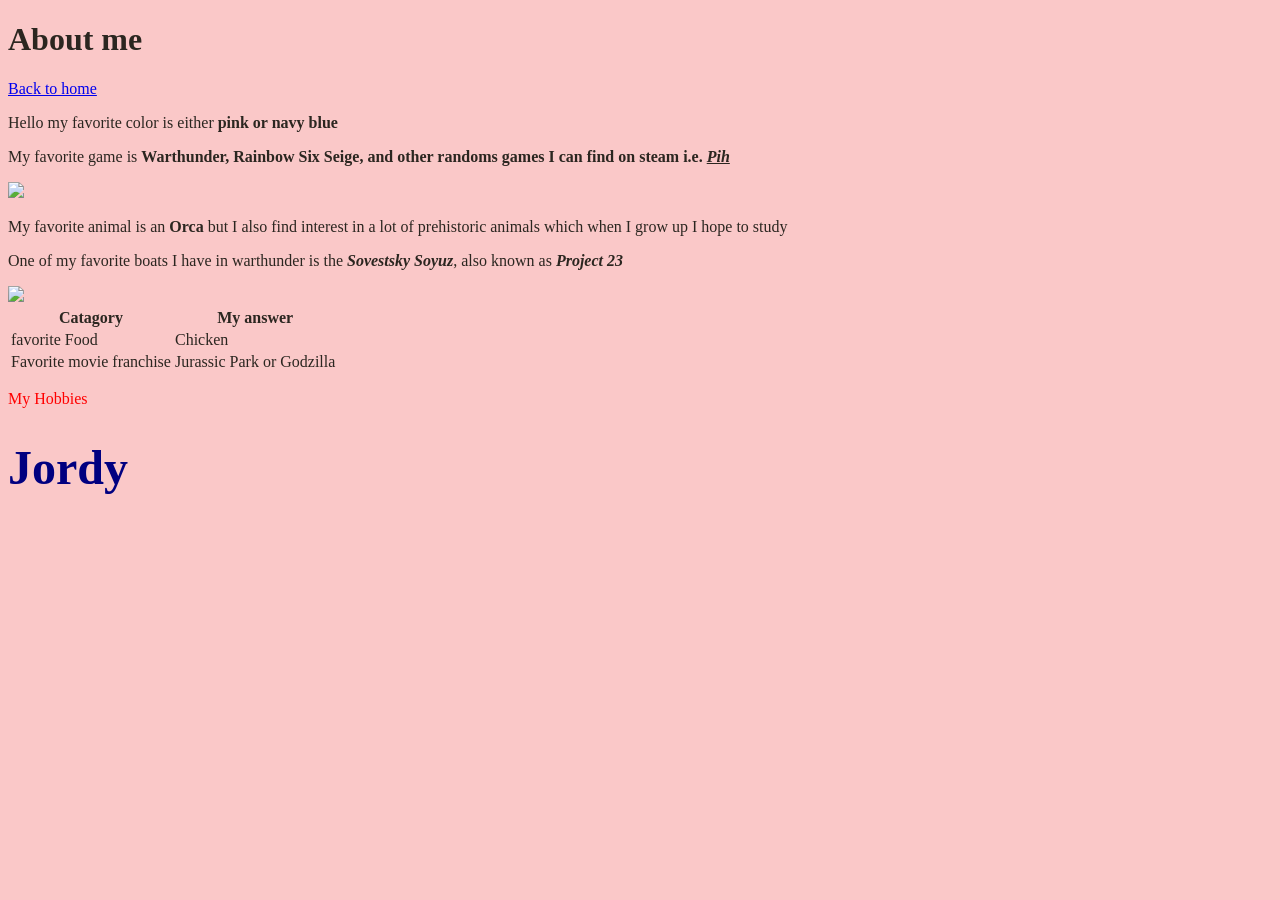
==== example copy.html @ c77ca026 "I commit then push" ====
<!DOCTYPE html>
<html>
<head>
  <title>About me</title>
  <link rel="stylesheet" href="style.css">
</head>
<body>
  <h1>About me</menu></h1>
  <p><a href="index.html">Back to home</a></p>
  <p>Hello my favorite color is either <b>pink or navy blue</b></p>
  <p>My favorite game is <b>Warthunder, Rainbow Six Seige, and other randoms games I can find on steam i.e. <u><i>Pih</i></u></p></b>
  <img src="https://th.bing.com/th/id/OIP.9u1zfCWm8gud0klAllu28QHaEK?w=300&h=180&c=7&r=0&o=7&dpr=1.3&pid=1.7&rm=3"
  <p></p>
  <p>My favorite animal is an <b>Orca</b> but I also find interest in a lot of prehistoric animals which when I grow up I hope to study</p>
  <p>One of my favorite boats I have in warthunder is the <I><b>Sovestsky Soyuz</b></I>, also known as <b><I>Project 23</I></b></p>
  <img src="https://encrypted-tbn0.gstatic.com/images?q=tbn:ANd9GcTyaOtO97f5KLaafjJBLGK5pZIm-rTlYD81UVQt-y34zA&s=10">
  <table><tr><th>Catagory</th>
  <th>My answer</th></tr>
<tr><td>favorite Food</td><td>Chicken</td></tr>
<tr><td>Favorite movie franchise</td><td>Jurassic Park or Godzilla</td></tr></table>
<p class="subtitle">My Hobbies</p>
<h1 id="page-title">Jordy</h1>

</body>
</html>
---- style.css ----
body {
  color: #2B2620;
  background-color: #FAC8C8;
  font-family: Georgia, serif;
  .subtitle { color: red; }
  #page-title { font-size: 48px; color: navy; }
}
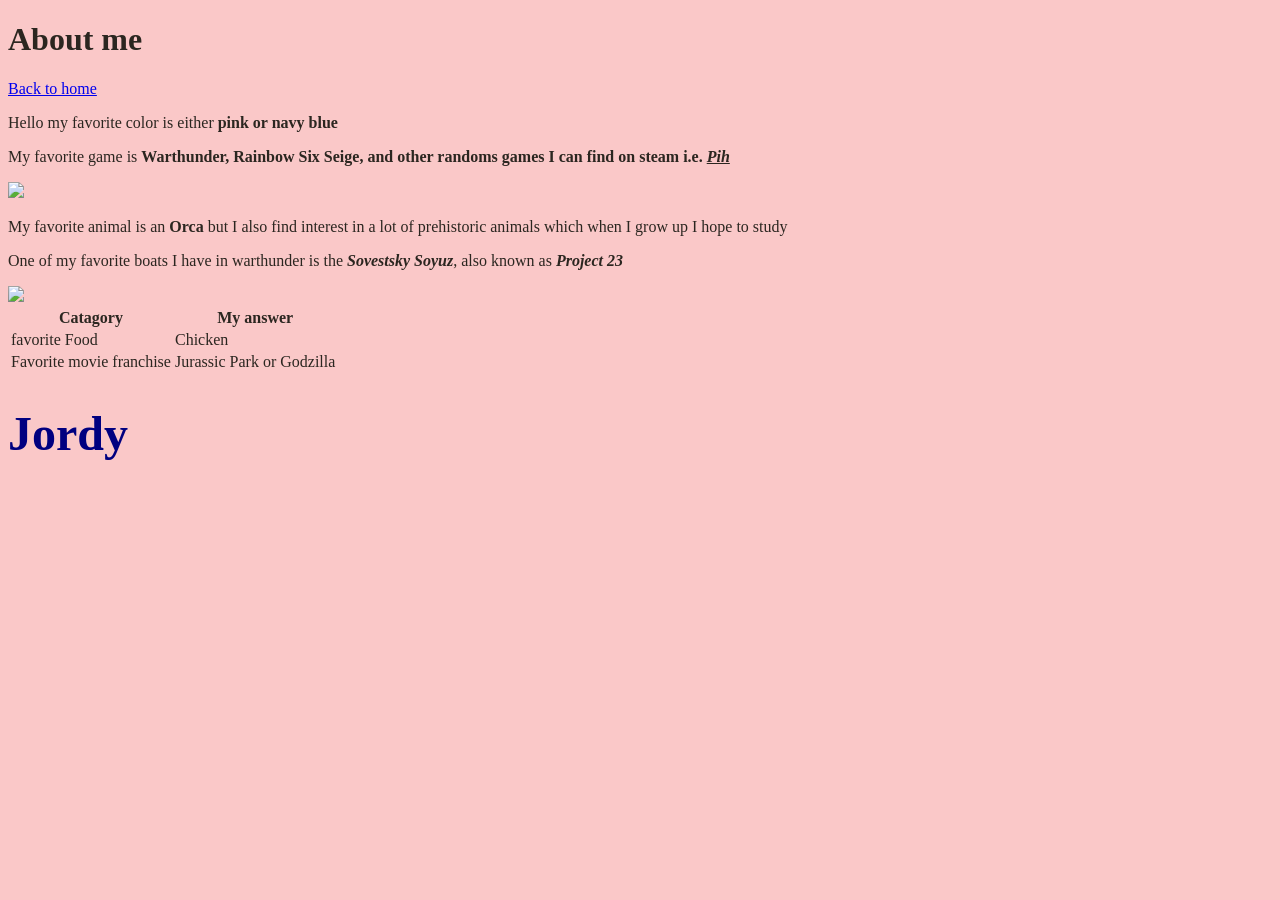
==== commit f2b6cf2c: "I changed it" ====
--- a/example copy.html
+++ b/example copy.html
@@ -18,7 +18,6 @@
   <th>My answer</th></tr>
 <tr><td>favorite Food</td><td>Chicken</td></tr>
 <tr><td>Favorite movie franchise</td><td>Jurassic Park or Godzilla</td></tr></table>
-<p class="subtitle">My Hobbies</p>
 <h1 id="page-title">Jordy</h1>
 
 </body>
--- a/style.css
+++ b/style.css
@@ -3,5 +3,16 @@
   background-color: #FAC8C8;
   font-family: Georgia, serif;
   .subtitle { color: red; }
+.subtitle {
+  border: 2px solid black;
+  padding: 20px;
+  margin: 40px;
+}
   #page-title { font-size: 48px; color: navy; }
+  #about-box {
+  width: 600px;
+margin: 0 auto;
+text-align: center;
 }
+
+}
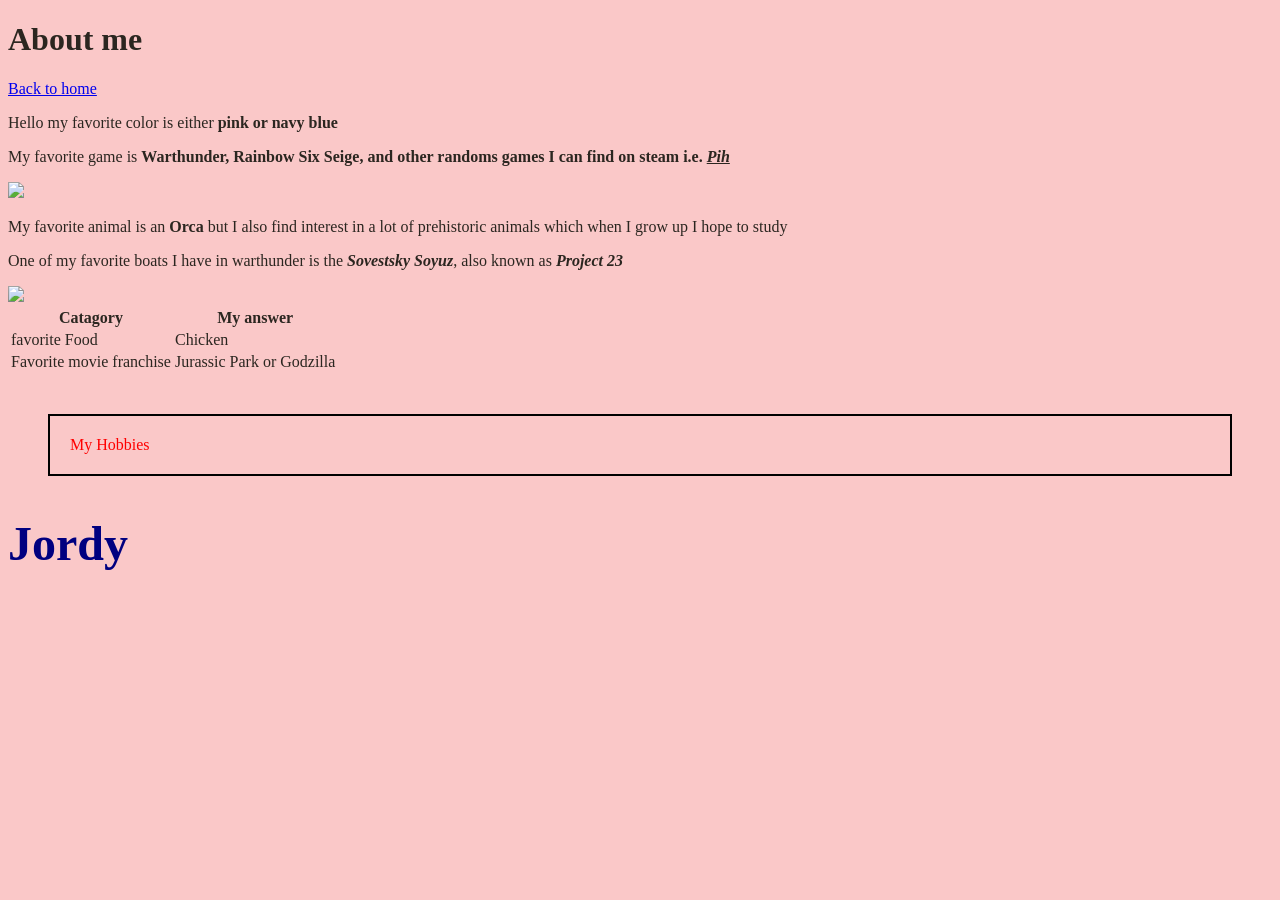
==== commit 6aec0a79: "I revert" ====
--- a/example copy.html
+++ b/example copy.html
@@ -18,7 +18,8 @@
   <th>My answer</th></tr>
 <tr><td>favorite Food</td><td>Chicken</td></tr>
 <tr><td>Favorite movie franchise</td><td>Jurassic Park or Godzilla</td></tr></table>
-<h1 id="page-title">Jordy</h1>
+<p class="subtitle">My Hobbies</p>
+  <h1 id="page-title">Jordy</h1>
 
 </body>
 </html>
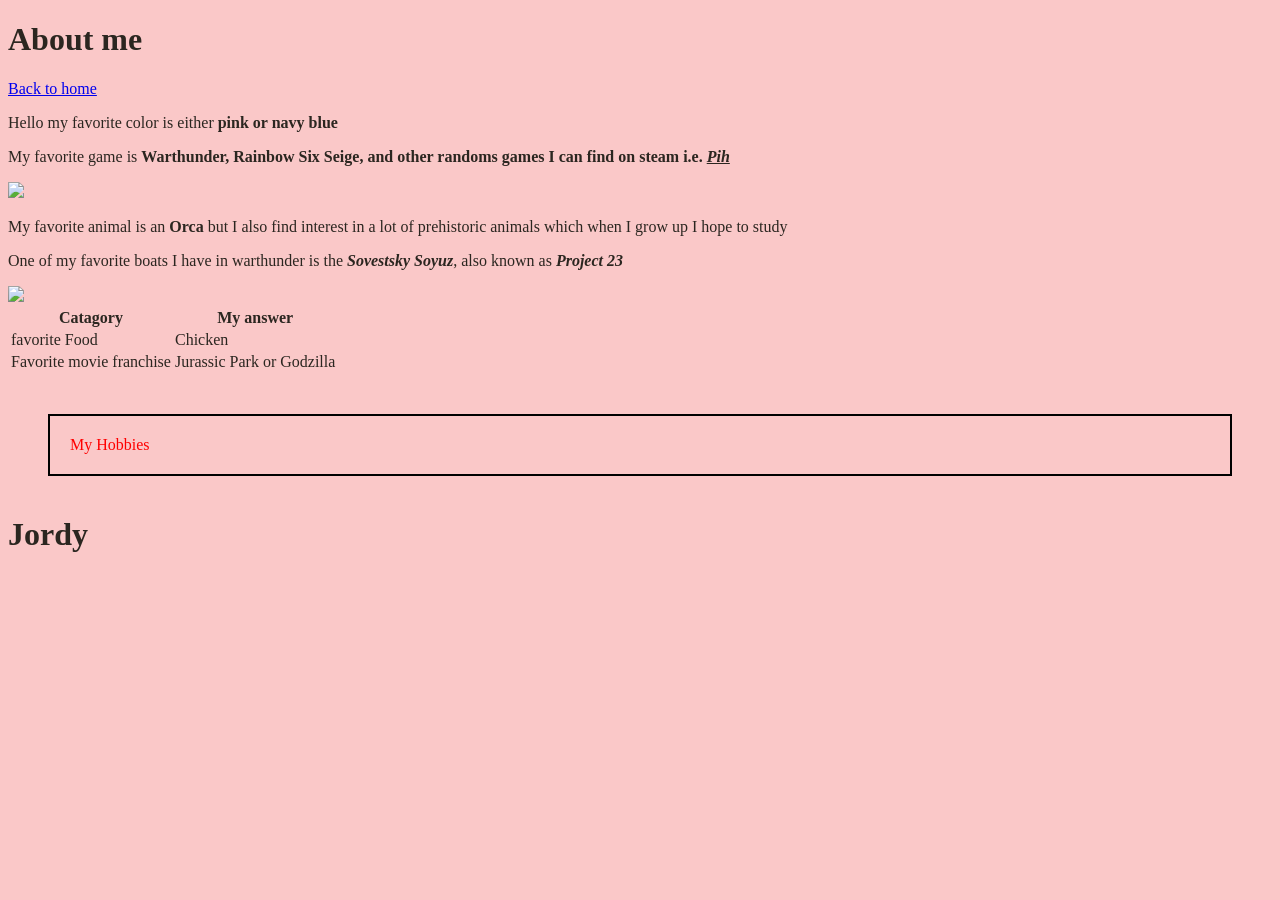
==== commit f66a9d42: "I fixed some stuff" ====
--- a/example copy.html
+++ b/example copy.html
@@ -18,8 +18,8 @@
   <th>My answer</th></tr>
 <tr><td>favorite Food</td><td>Chicken</td></tr>
 <tr><td>Favorite movie franchise</td><td>Jurassic Park or Godzilla</td></tr></table>
-<p class="subtitle">My Hobbies</p>
-  <h1 id="page-title">Jordy</h1>
+<p class="box">My Hobbies</p>
+  <h1 id="Name">Jordy</h1>
 
 </body>
 </html>
--- a/style.css
+++ b/style.css
@@ -1,18 +1,24 @@
 body {
   color: #2B2620;
   background-color: #FAC8C8;
-  font-family: Georgia, serif;
-  .subtitle { color: red; }
-.subtitle {
+  font-family: Georgia, serif;}
+  .box { color: red; }
+.box {
   border: 2px solid black;
   padding: 20px;
   margin: 40px;
 }
-  #page-title { font-size: 48px; color: navy; }
+  #name { font-size: 48px; color: navy; }
   #about-box {
   width: 600px;
 margin: 0 auto;
 text-align: center;
+  }
+  #profile-image {
+  padding: 15px;
 }
-
+#my-table {
+  padding: 10px;
+  border: 2px solid #8A6D3B;
+  margin-bottom: 40px;
 }
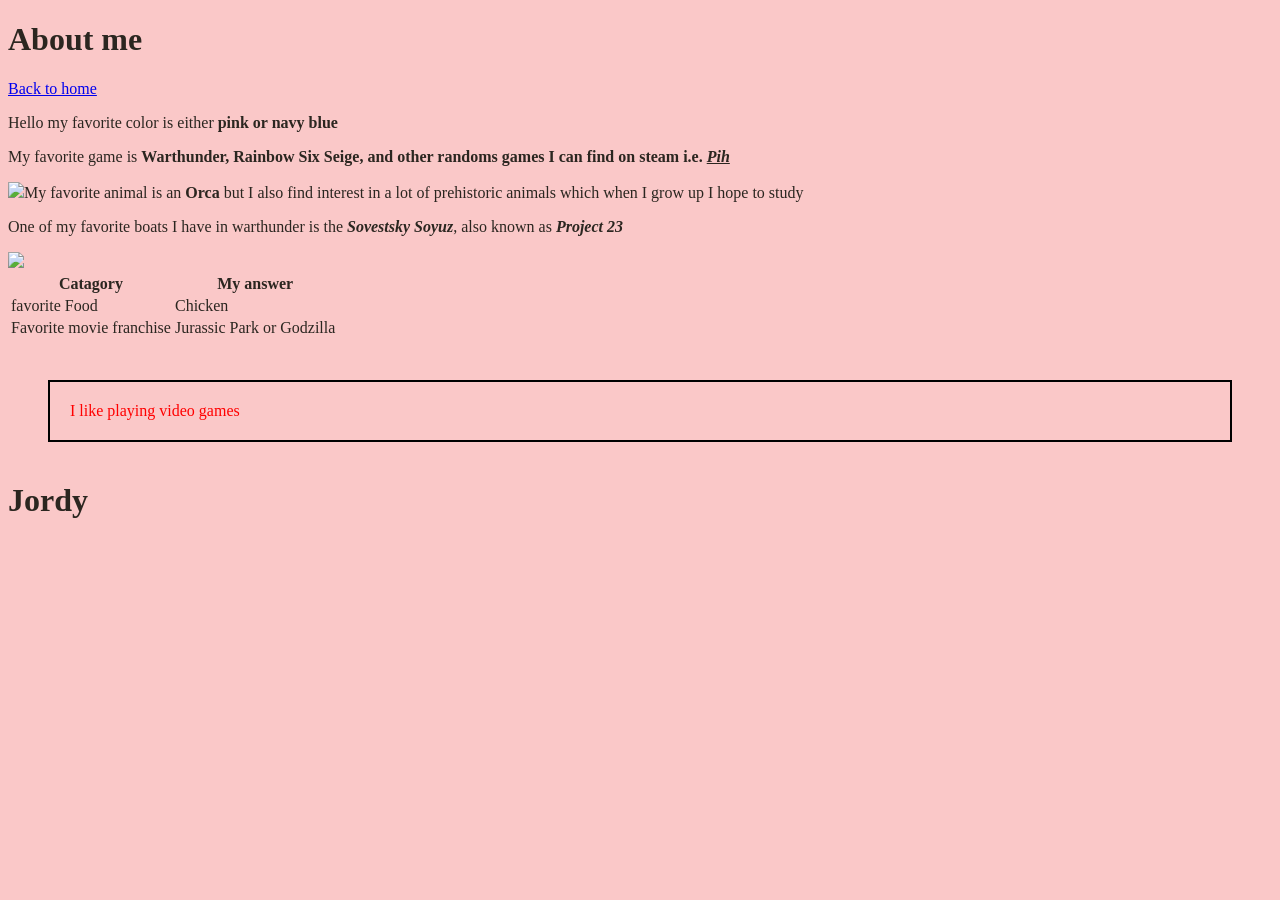
==== commit 43dac334: "i did stuff" ====
--- a/example copy.html
+++ b/example copy.html
@@ -10,7 +10,6 @@
   <p>Hello my favorite color is either <b>pink or navy blue</b></p>
   <p>My favorite game is <b>Warthunder, Rainbow Six Seige, and other randoms games I can find on steam i.e. <u><i>Pih</i></u></p></b>
   <img src="https://th.bing.com/th/id/OIP.9u1zfCWm8gud0klAllu28QHaEK?w=300&h=180&c=7&r=0&o=7&dpr=1.3&pid=1.7&rm=3"
-  <p></p>
   <p>My favorite animal is an <b>Orca</b> but I also find interest in a lot of prehistoric animals which when I grow up I hope to study</p>
   <p>One of my favorite boats I have in warthunder is the <I><b>Sovestsky Soyuz</b></I>, also known as <b><I>Project 23</I></b></p>
   <img src="https://encrypted-tbn0.gstatic.com/images?q=tbn:ANd9GcTyaOtO97f5KLaafjJBLGK5pZIm-rTlYD81UVQt-y34zA&s=10">
@@ -18,7 +17,7 @@
   <th>My answer</th></tr>
 <tr><td>favorite Food</td><td>Chicken</td></tr>
 <tr><td>Favorite movie franchise</td><td>Jurassic Park or Godzilla</td></tr></table>
-<p class="box">My Hobbies</p>
+<p class="box">I like playing video games</p>
   <h1 id="Name">Jordy</h1>
 
 </body>
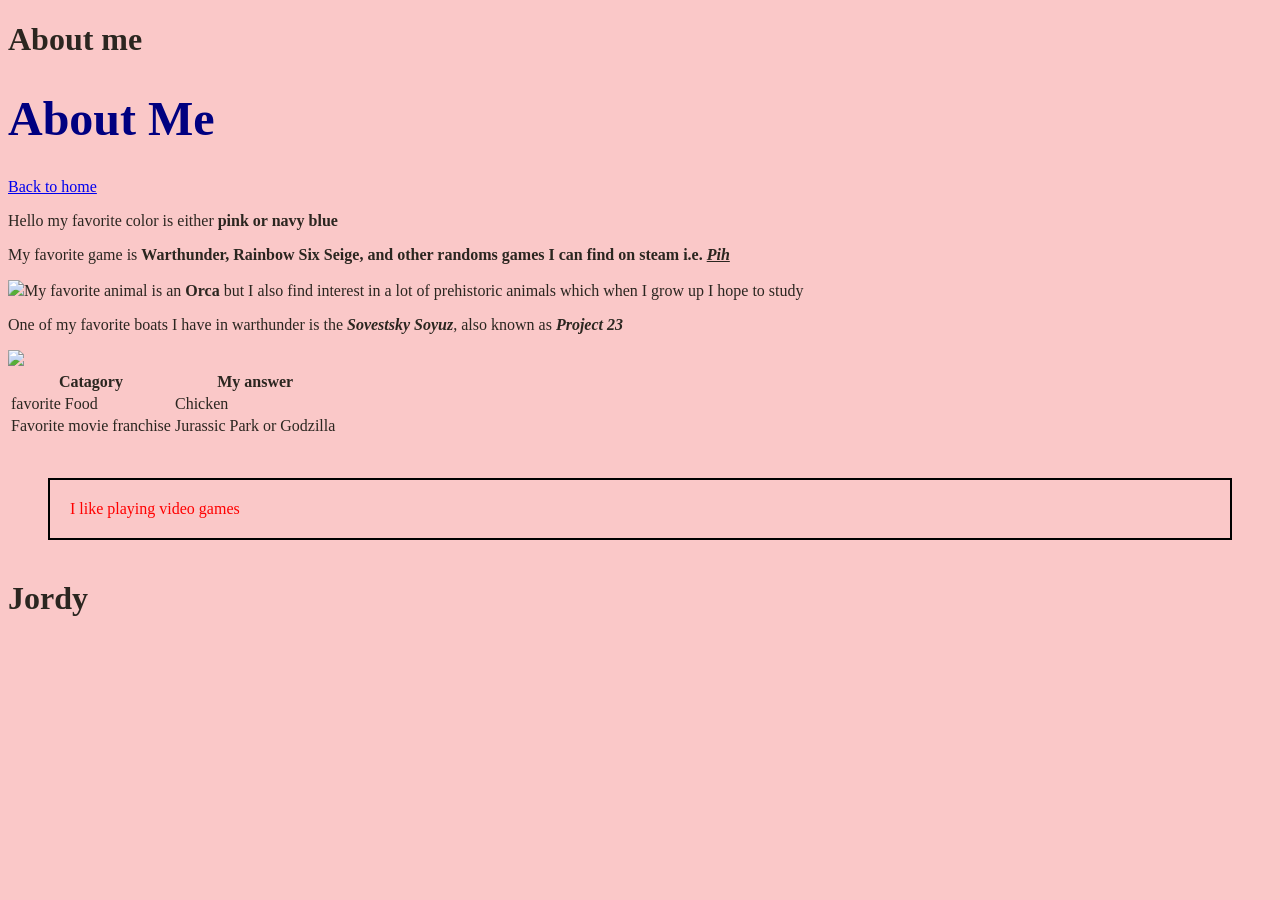
==== commit 5d56e11f: "changed colour" ====
--- a/example copy.html
+++ b/example copy.html
@@ -6,6 +6,7 @@
 </head>
 <body>
   <h1>About me</menu></h1>
+  <h1 id="about-me">About Me</h1>
   <p><a href="index.html">Back to home</a></p>
   <p>Hello my favorite color is either <b>pink or navy blue</b></p>
   <p>My favorite game is <b>Warthunder, Rainbow Six Seige, and other randoms games I can find on steam i.e. <u><i>Pih</i></u></p></b>
--- a/style.css
+++ b/style.css
@@ -8,7 +8,7 @@
   padding: 20px;
   margin: 40px;
 }
-  #name { font-size: 48px; color: navy; }
+  #about-me { font-size: 48px; color: navy; }
   #about-box {
   width: 600px;
 margin: 0 auto;
